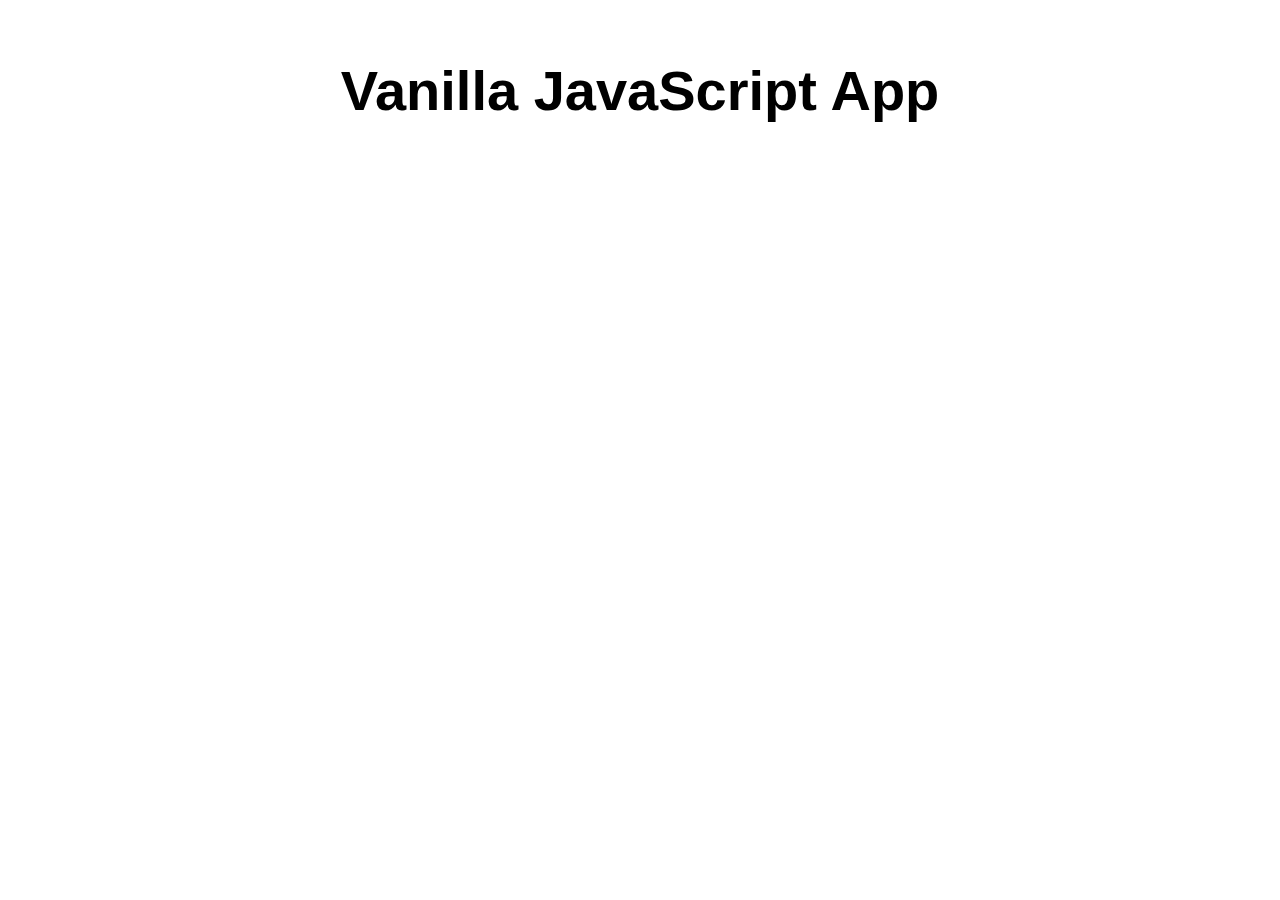
==== src/index.html @ 9234b446 "Initial commit" ====
<!DOCTYPE html>
<html lang="en">

<head>
  <meta charset="UTF-8">
  <meta name="viewport" content="width=device-width, initial-scale=1.0">
  <link rel="stylesheet" href="styles.css">
  <title>Vanilla JavaScript App</title>
</head>

<body>
  <main>
    <h1>Vanilla JavaScript App</h1>
  </main>
</body>

</html>
---- src/styles.css ----
* {
  font-family: Arial, Helvetica, sans-serif;
}

html, body {
  margin: 0;
  border: 0;
  padding: 0;
  background-color: #fff;
}

main {
  margin: auto;
  width: 50%;
  padding: 20px;
}

main > h1 {
  text-align: center;
  font-size: 3.5em;
}
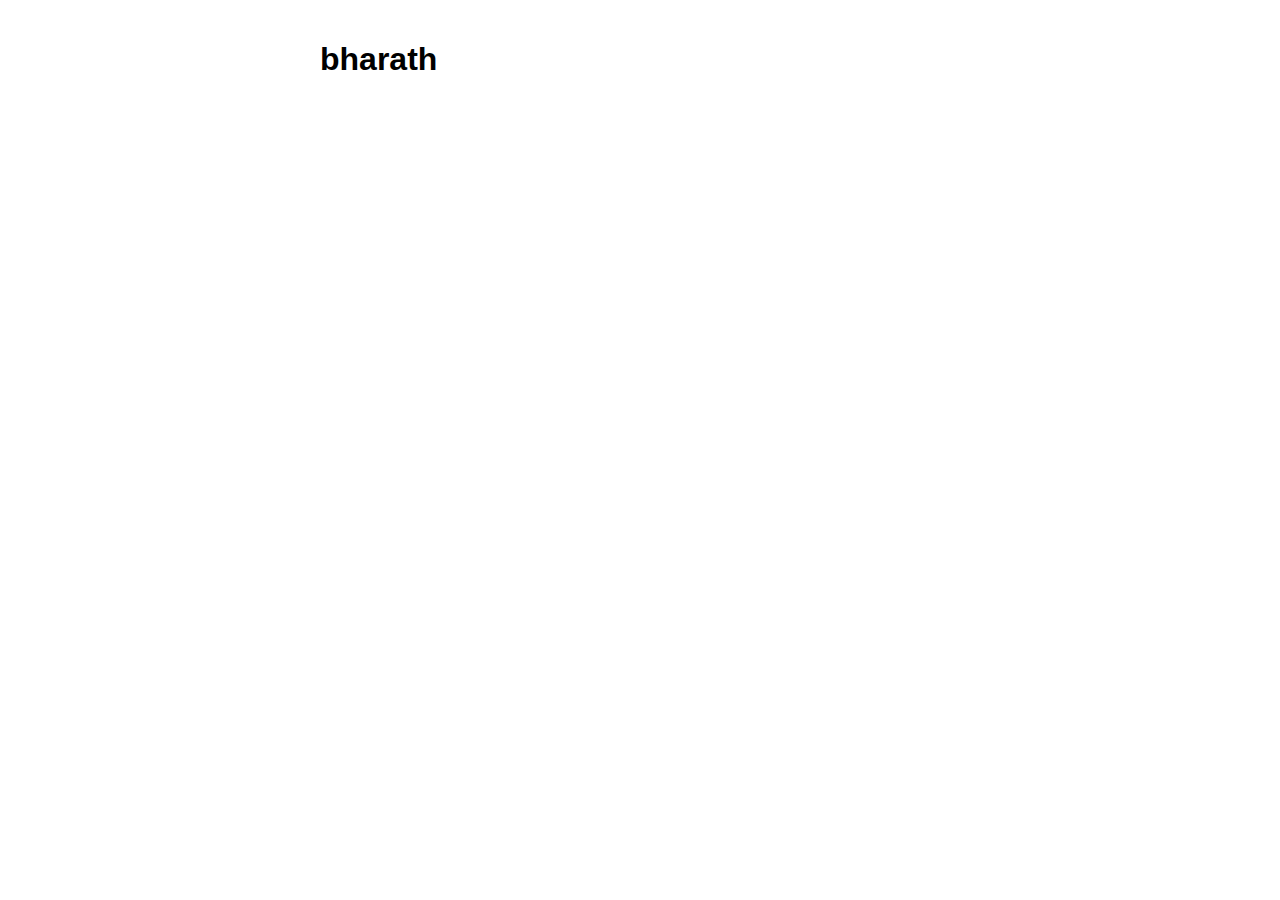
==== commit b0b3eac1: "Update index.html" ====
--- a/src/index.html
+++ b/src/index.html
@@ -10,8 +10,10 @@
 
 <body>
   <main>
-    <h1>Vanilla JavaScript App</h1>
+   <div class="ok">
+     <h1 style="bg-color:green">bharath</h1>
+    </div>
   </main>
 </body>
 
-</html>+</html>
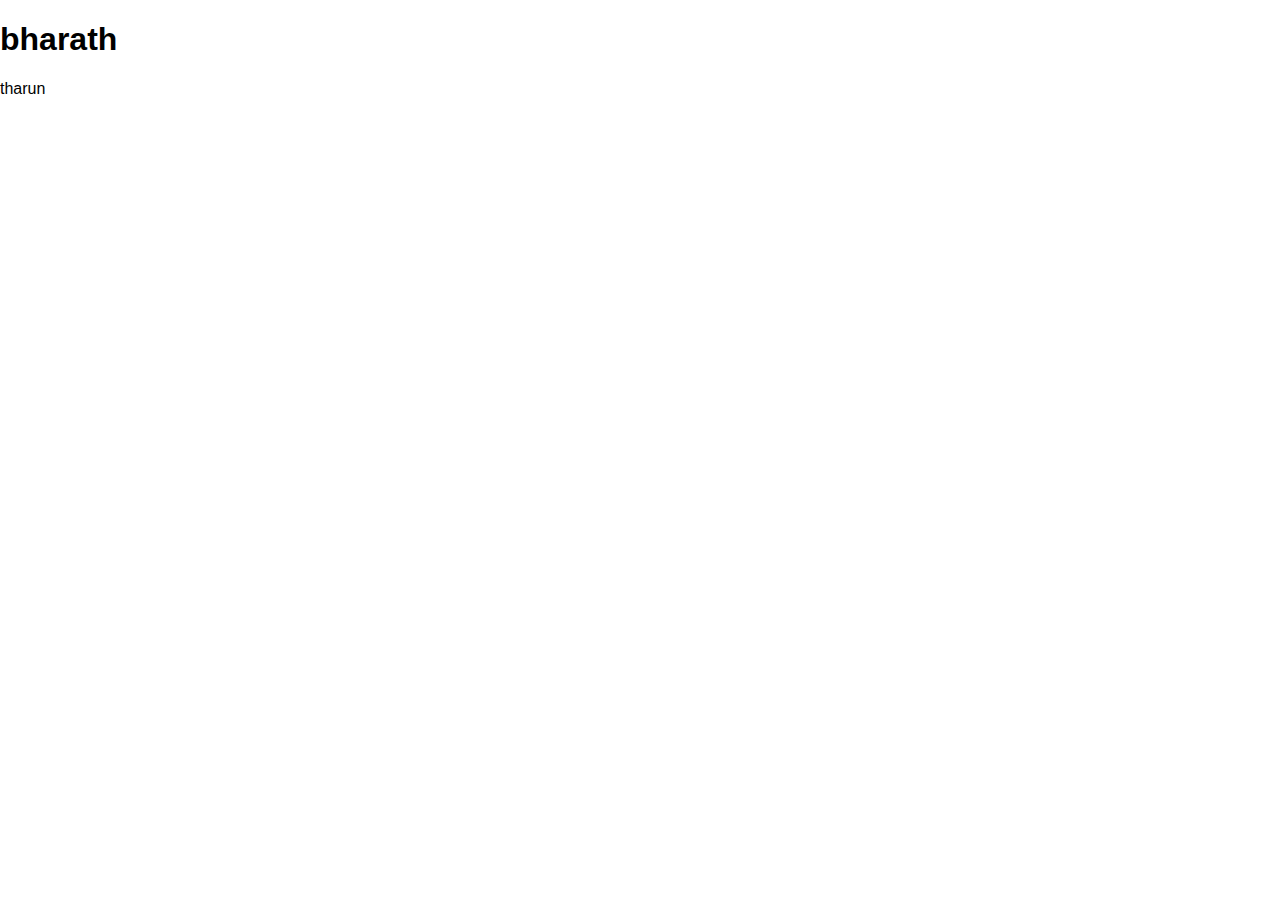
==== commit 876bc3d6: "Update index.html" ====
--- a/src/index.html
+++ b/src/index.html
@@ -9,11 +9,12 @@
 </head>
 
 <body>
-  <main>
+
    <div class="ok">
-     <h1 style="bg-color:green">bharath</h1>
+     <h1 >bharath</h1>
+     <p>tharun</p>
     </div>
-  </main>
+
 </body>
 
 </html>
--- a/src/styles.css
+++ b/src/styles.css
@@ -18,4 +18,8 @@
 main > h1 {
   text-align: center;
   font-size: 3.5em;
-}+}
+ok{
+background-color:#fc0352;
+  
+}
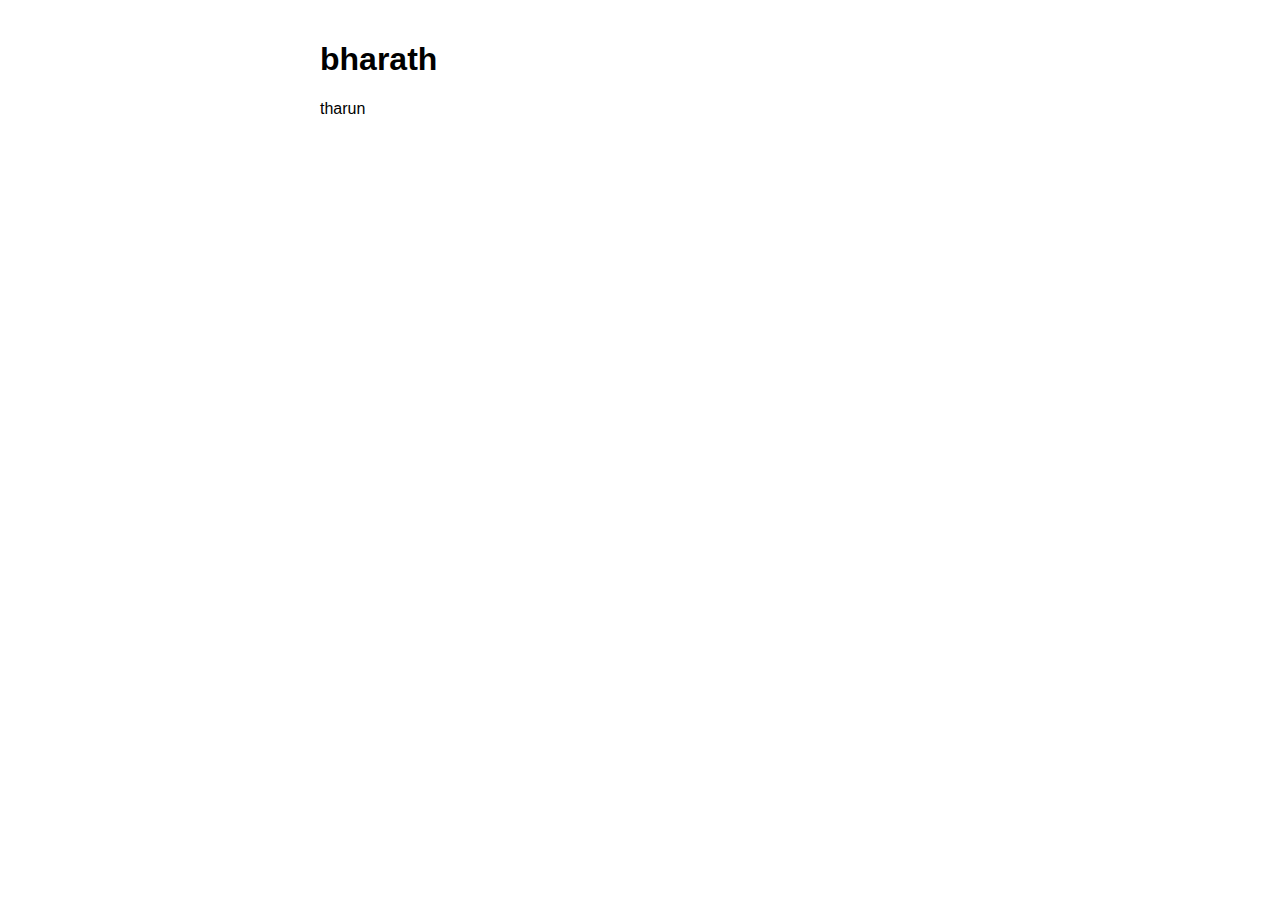
==== commit 55304c93: "Update index.html" ====
--- a/src/index.html
+++ b/src/index.html
@@ -9,12 +9,12 @@
 </head>
 
 <body>
-
+<main>
    <div class="ok">
      <h1 >bharath</h1>
      <p>tharun</p>
     </div>
-
+  </main>
 </body>
 
 </html>
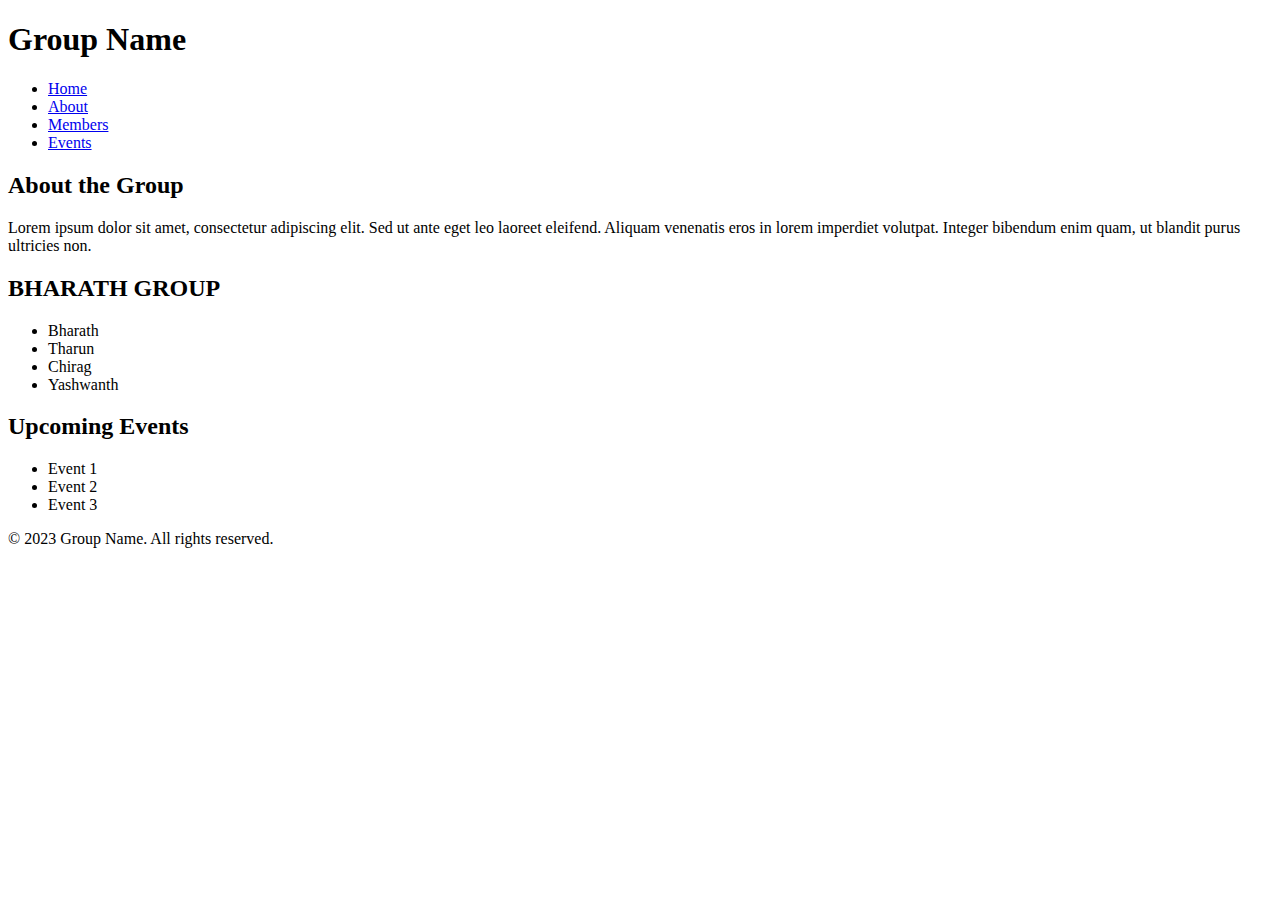
==== commit 1c8c11c4: "Update index.html" ====
--- a/src/index.html
+++ b/src/index.html
@@ -1,20 +1,48 @@
 <!DOCTYPE html>
-<html lang="en">
-
+<html>
 <head>
-  <meta charset="UTF-8">
-  <meta name="viewport" content="width=device-width, initial-scale=1.0">
-  <link rel="stylesheet" href="styles.css">
-  <title>Vanilla JavaScript App</title>
+	<title>Group Details</title>
+	<meta charset="UTF-8">
+	<meta name="viewport" content="width=device-width, initial-scale=1.0">
 </head>
-
 <body>
-<main>
-   <div class="ok">
-     <h1 >bharath</h1>
-     <p>tharun</p>
-    </div>
-  </main>
+	<header>
+		<h1>Group Name</h1>
+		<nav>
+			<ul>
+				<li><a href="#">Home</a></li>
+				<li><a href="#">About</a></li>
+				<li><a href="#">Members</a></li>
+				<li><a href="#">Events</a></li>
+			</ul>
+		</nav>
+	</header>
+	<main>
+		<section>
+			<h2>About the Group</h2>
+			<p>Lorem ipsum dolor sit amet, consectetur adipiscing elit. Sed ut ante eget leo laoreet eleifend. Aliquam venenatis eros in lorem imperdiet volutpat. Integer bibendum enim quam, ut blandit purus ultricies non.</p>
+		</section>
+		<section>
+			<h2>BHARATH GROUP</h2>
+			<ul>
+				<li>Bharath</li>
+				<li>Tharun</li>
+        <li>Chirag</li>
+        <li>Yashwanth</li>
+				<liVijay</li>
+			</ul>
+		</section>
+		<section>
+			<h2>Upcoming Events</h2>
+			<ul>
+				<li>Event 1</li>
+				<li>Event 2</li>
+				<li>Event 3</li>
+			</ul>
+		</section>
+	</main>
+	<footer>
+		<p>&copy; 2023 Group Name. All rights reserved.</p>
+	</footer>
 </body>
-
 </html>
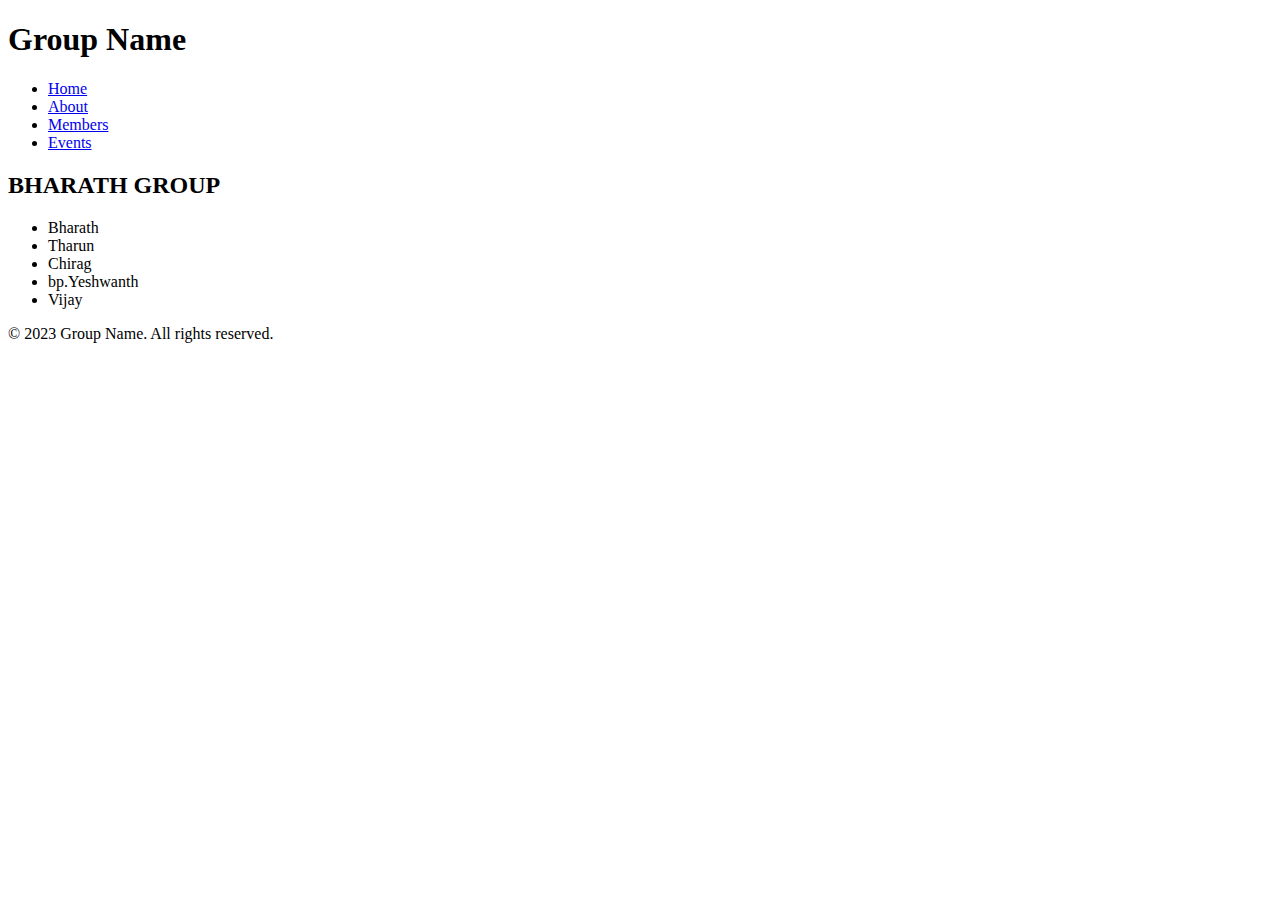
==== commit 4bd3363c: "Update index.html" ====
--- a/src/index.html
+++ b/src/index.html
@@ -19,25 +19,13 @@
 	</header>
 	<main>
 		<section>
-			<h2>About the Group</h2>
-			<p>Lorem ipsum dolor sit amet, consectetur adipiscing elit. Sed ut ante eget leo laoreet eleifend. Aliquam venenatis eros in lorem imperdiet volutpat. Integer bibendum enim quam, ut blandit purus ultricies non.</p>
-		</section>
-		<section>
 			<h2>BHARATH GROUP</h2>
 			<ul>
 				<li>Bharath</li>
 				<li>Tharun</li>
-        <li>Chirag</li>
-        <li>Yashwanth</li>
-				<liVijay</li>
-			</ul>
-		</section>
-		<section>
-			<h2>Upcoming Events</h2>
-			<ul>
-				<li>Event 1</li>
-				<li>Event 2</li>
-				<li>Event 3</li>
+                                <li>Chirag</li>
+                                <li>bp.Yeshwanth</li>
+				<li>Vijay</li>
 			</ul>
 		</section>
 	</main>
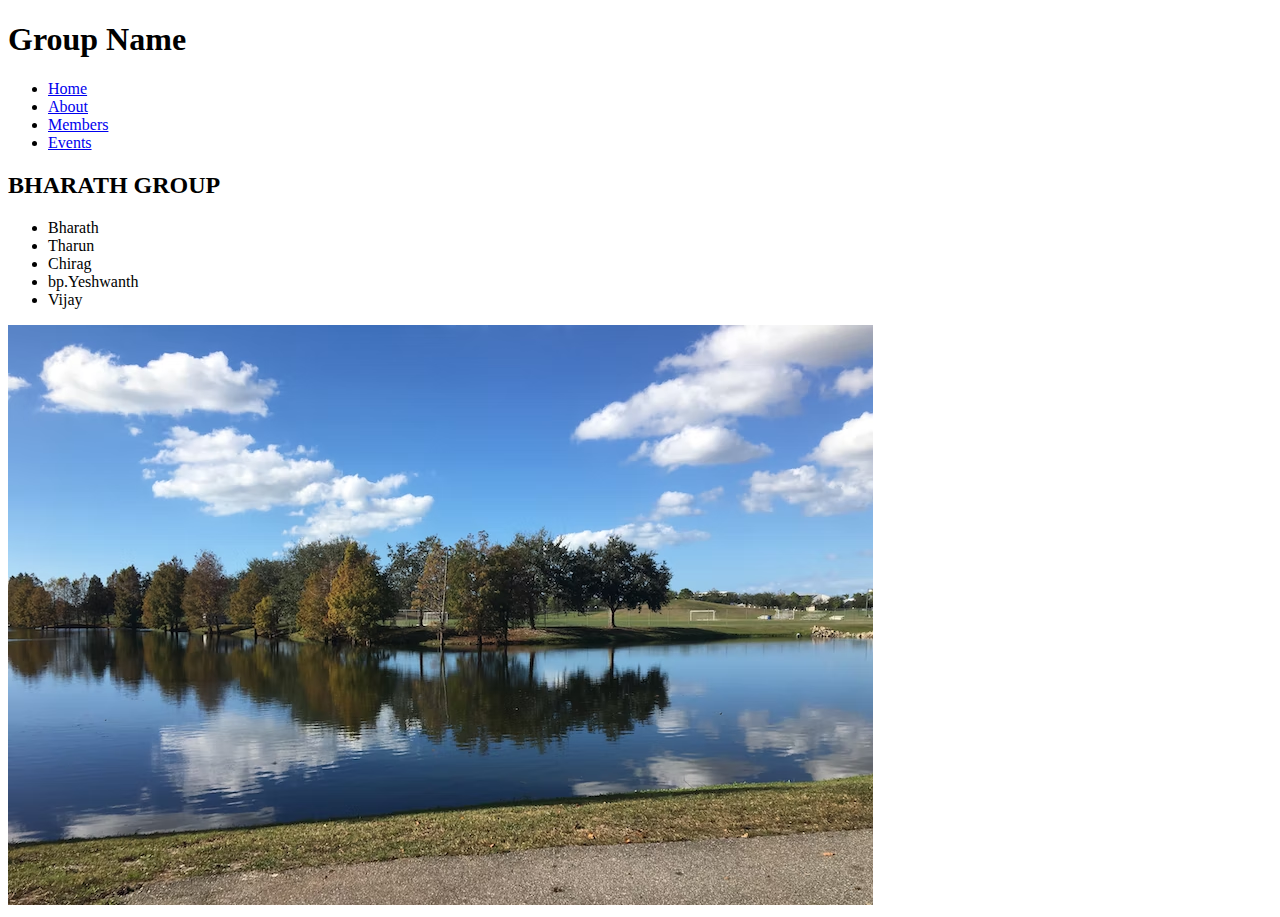
==== commit 664e0c3a: "Update index.html" ====
--- a/src/index.html
+++ b/src/index.html
@@ -28,9 +28,10 @@
 				<li>Vijay</li>
 			</ul>
 		</section>
+		<section>
+			<img src="abc.png"/>
+		</section>
 	</main>
-	<footer>
-		<p>&copy; 2023 Group Name. All rights reserved.</p>
-	</footer>
+	
 </body>
 </html>
